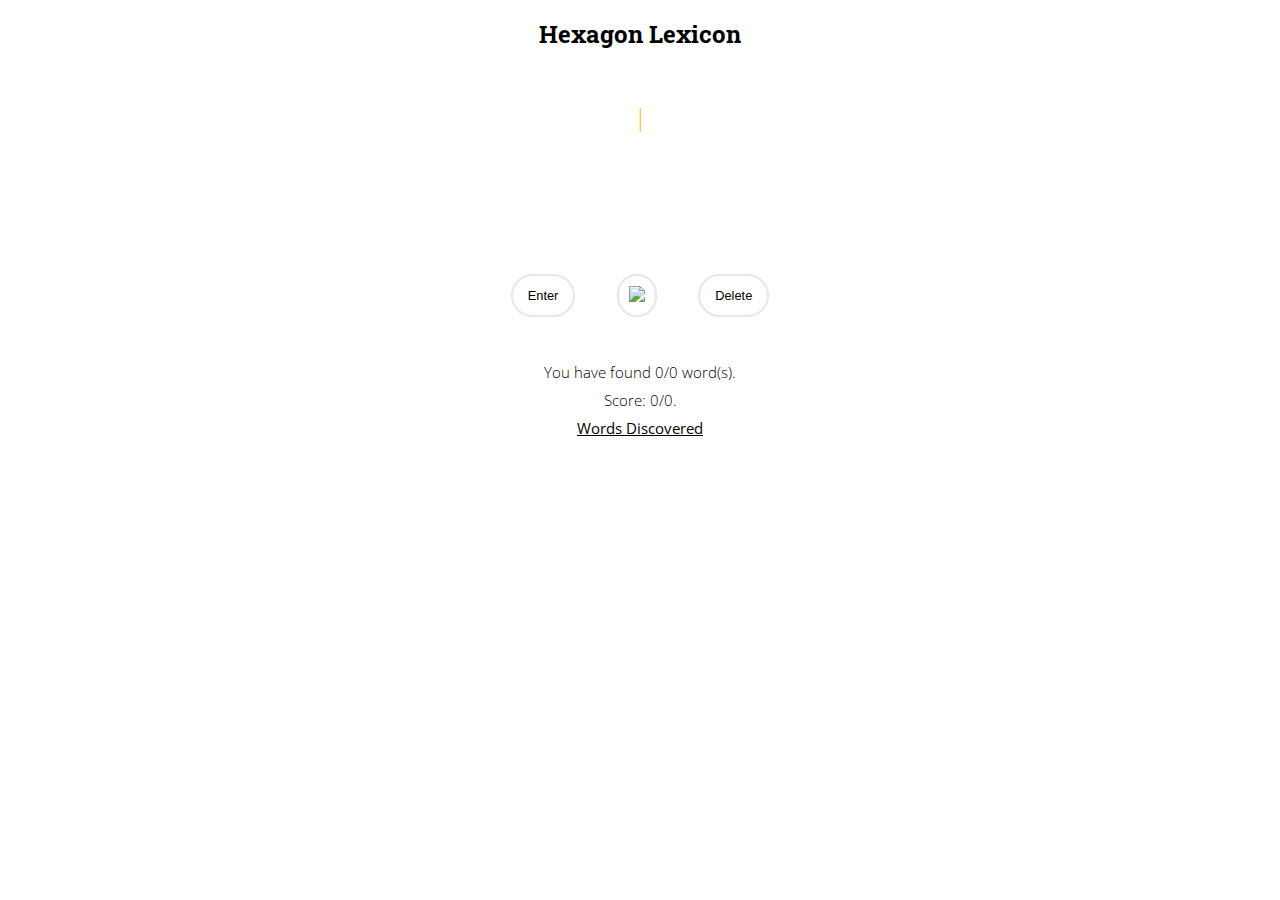
==== index.html @ 25a90e1a "Add ability to customize word list" ====
<!DOCTYPE html>
<html xmlns="http://www.w3.org/1999/xhtml" xml:lang="en" lang="en">
    <head>
        <meta name="viewport" content="width=device-width, initial-scale=1" />
        <meta http-equiv="content-type" content="text/html; charset=utf-8" />
        <title>Hexagon Lexicon</title>
        <link rel="stylesheet" href = "spelling_bee.css">
        <link rel="stylesheet" href = "spelling_bee2.css">
        <script src="https://unpkg.com/axios/dist/axios.min.js"></script>
        <script src="https://ajax.googleapis.com/ajax/libs/jquery/3.4.1/jquery.min.js"></script>
        <script src = "https://ajax.googleapis.com/ajax/libs/jqueryui/1.11.3/jquery-ui.min.js"></script>
        <link href="https://fonts.googleapis.com/css?family=Open+Sans:300,400|Roboto+Slab:300,400,500,600,700&display=swap" rel="stylesheet">

        <!-- JSZip -->
        <script src="https://cdnjs.cloudflare.com/ajax/libs/jszip/3.7.1/jszip.min.js" integrity="sha512-xQBQYt9UcgblF6aCMrwU1NkVA7HCXaSN2oq0so80KO+y68M+n64FOcqgav4igHe6D5ObBLIf68DWv+gfBowczg==" crossorigin="anonymous" referrerpolicy="no-referrer"></script>
    </head>
    <body onkeydown="input_from_keyboard(event)">
        <h1>Hexagon Lexicon</h1>

        <!-- NOTIFICATIONS -->
        <div class="container" style="height:50px; align-items:center;">
          <div>
            <p id="too-short" class="notifications">Too Short</p>
            <p id="good" class="notifications">Good! <span class="points"></span></p>
            <p id="great" class="notifications">Great! <span class="points"></span></p>
            <p id="amazing" class="notifications">Amazing! <span class="points"></span></p>
            <p id="pangram" class="notifications">Pangram! <span class="points"></span></p>
            <p id="already-found" class="notifications">Already Found</p>
            <p id="invalid-word" class="notifications">Invalid Word</p>
            <p id="miss-center" class="notifications">Missing Center Letter</p>
          </div>

        </div>

        <!-- INPUT WORD -->
        <div class="cursor">
            <p id="inputword" style="display:flex;"> <span id="testword"></span><span id="cursor">|</span></p>
        </div>
        <!-- <div class="cursor" style="height:40px; text-align:center; display:flex-inline; justify-content:center; margin-bottom:360px;"> -->

        <!-- HEXAGON GRID -->
          <!--<div id="loading">Loading ...</div>-->
          <div id="divHexGrid">
            <ul id="hexGrid"></ul>

            <div class="button_container">
              <button id="submit_button" type="button" class="button" onclick="submitWord()">Enter</button>
              <button id="shuffle_button" type="button" class="button" onclick="shuffleLetters()">
                <img src="shuffle_icon.png" style="width:1.2em">

              </button>
              <button id="delete_button" type="button" class="button" onclick="deleteLetter()">Delete</button>
                <!--<i style="align-self:center;"></i>-->

            </div>
        </div>
        <div class="container" style="height:400px; justify-content:normal;" id="scoreboard">
              <div class="scoreText" style="margin-bottom:8px;">You have found <span id="numfound">0</span>/<span id="totalWords">0</span> word(s).</div>
              <div class="scoreText" style="margin-bottom:8px;">Score: <span id="score">0</span>/<span id="maxscore">0</span>.</div>
              <div style=" font-family: 'Open Sans', sans-serif; align-self:center; font-size: 15px; font-style:bold;  text-decoration: underline;">Words Discovered</div>
              <div id="discoveredText" >
              </div>
        </div>

    <script type="text/javascript" src="spelling_bee.js"></script>
    <script type="text/javascript">

        var QueryString = function () {
            // This function is anonymous, is executed immediately and
            // the return value is assigned to QueryString!
            var query_string = {};
            var query = window.location.search.substring(1);
            var vars = query.split("&");
            for (var i=0;i<vars.length;i++) {
                var pair = vars[i].split("=");
                    // If first entry with this name
                if (typeof query_string[pair[0]] === "undefined") {
                  query_string[pair[0]] = decodeURIComponent(pair[1]);
                    // If second entry with this name
                } else if (typeof query_string[pair[0]] === "string") {
                  var arr = [ query_string[pair[0]],decodeURIComponent(pair[1]) ];
                  query_string[pair[0]] = arr;
                    // If third or later entry with this name
                } else {
                  query_string[pair[0]].push(decodeURIComponent(pair[1]));
                }
            }
            return query_string;
        }();

        $(document).ready(function () {
        // hide and show relevant sections
        //$('#divHexGrid').hide();
        //$('#loading').show();
        // fetch the data
        if(typeof window.fetch === "function") {
          fetch('words2.json.zip')
          .then(function (response) {
            if (response.status === 200 || response.status === 0) {
              return Promise.resolve(response.arrayBuffer())
            } else {
              return Promise.reject(new Error(response.statusText))
            }
          })
          .then(JSZip.loadAsync)
          .then(function (zip) {
            return zip.file("words2.json").async("string");
          })
          .then(function success(data) {
            // populate dictionary
            var words_json = JSON.parse(data);
            initialize_game(words_json, QueryString.required, QueryString.optional, QueryString.excl);
            // hide and show
            //$('#divHexGrid').show();
            //$('#loading').hide();

          }, function error(e) {
            alert(e);
          });
        } else {
          $('#loading').text('This browser does not support the Fetch API.  Please use Firefox or Chrome to use this page.');
        }
        // Set up cursor blinking
        var cursor = true;
        setInterval(() => {
          if(cursor) {
            document.getElementById('cursor').style.opacity = 0;
            cursor = false;
          }else {
            document.getElementById('cursor').style.opacity = 1;
            cursor = true;
          }
        }, 600);
        });
    </script>

    </body>
</html>
---- spelling_bee.css ----
* {
    margin: 0;
    padding: 0;
  }
  body {
    align-content:center;
    vertical-align:center;
    display:flex;
    flex-direction: column;
    justify-content:center;
  }

  .container {
    display:flex;
    justify-content:center;
  }

  #scoreboard{
    flex-direction:column;

  }

/*** INPUT & CURSOR ********************************************************************/

  #testword {

    height:50px;
    text-align: center;
    font-family: 'Open Sans', sans-serif;
    font-size: 1.5rem;
    padding-top:3px;
  }

  #cursor {
    font-family: 'Open Sans', sans-serif;
    font-size: 1.5rem;
    font-weight: 100;
    height:6vw;
    color: rgb(255, 187, 0);

  }
  .cursor {
    position: relative;
    margin: 0 auto;
    margin-bottom:10px;
  }

/*** TEXT **********************************************************************/
h1 {
  text-align: center;
  margin-top:2vh;
  margin-bottom:1vhpx;
  font-size: 1.5rem;
  font-family: 'Roboto Slab', serif;
}

.scoreText {
  font-family: 'Open Sans', sans-serif;
  font-size: 15px;
  font-weight:100;
  align-self:center;
}

ul {
  /*display:inline-block;*/
  list-style-type: none;
  text-align: center;
}

#discoveredText {
  font-family: 'Open Sans',  sans-serif;
  font-size: 15px;
  align-self:center;
  display:flex;
  flex-direction:row;
  flex-wrap:wrap;
}

.dwords{
  font-weight:100;
  padding:0

}


/*** BUTTONS *******************************************************************/
#shuffle_button {
  padding: 10px 10px;
}

.button_container {
 display:-webkit-inline-flex;
 margin-bottom:5vh;
 width: 300px;
 height: 10%;

}
.button {
  background-color: white;
  border: 2px solid #e7e7e7;
  margin: 0 auto;
  color: black;
  padding: 0px 15px;
  text-align: center;
  text-decoration: none;
  display: inline-block;
  font-size: .8em;
  border-radius:30px;
  cursor: pointer;
}

.button:hover {
  background-color: #e7e7e7;
  color: black;
  border: 2px solid #e7e7e7;
}

/*** NOTIFICATIONS AND SHAKE EFFECT ****************************************************************/

#too-short{
  display:none;
}
#invalid-word{
  display:none;

}
#already-found{
  display:none;

}
#miss-center{
  display:none;

}

#good, #great, #pangram, #amazing{
  display:None;
  background-color:white;
  color:black;
  border:1px solid rgb(179, 177, 177);
}

.notifications {
  background-color:black;
  color:white;
  display:flex;
  padding:5px;
  align-items:center;
  justify-content:center;
  border-radius:3px;
  font-family: 'Calibri Light',sans-serif;
  font-size: 1em;
}
---- spelling_bee2.css ----
#divHexGrid {
      display:flex;
      flex-direction:column;
      align-items:center;
  }

  #hexGrid {
    display: grid;
    grid-gap:6px;
    grid-template-columns: repeat(4,fr);
    width: 250px;
    margin: 0 auto;
    font-size:.9em;
    list-style-type: none;
    overflow:hidden;

  }

  .hex {
    grid-column-end: span 2;
    position: relative;
    visibility:hidden;
    background-color:solid yellow;
    outline:1px solid transparent; /* fix for jagged edges in FF on hover transition */
  }

  .hex::after{
    content:'';
    display:block;
    padding-bottom: 86.602%;  /* =  100 / tan(60) * 1.5 */
  }
  .hexIn{
    position: absolute;
    width:100%;
    padding-bottom: 115.470%; /* =  width / sin(60) */
    overflow: hidden;
    visibility: hidden;
    outline:1px solid transparent; /* fix for jagged edges in FF on hover transition */
    -webkit-transform: rotate3d(0,0,1,-60deg) skewY(30deg);
        -ms-transform: rotate3d(0,0,1,-60deg) skewY(30deg);
            transform: rotate3d(0,0,1,-60deg) skewY(30deg);
  }
  .hexIn * {
    position: absolute;
    visibility: visible;
    outline:1px solid transparent; /* fix for jagged edges in FF on hover transition */
  }
  .hexLink {
    display:block;
    width: 100%;
    height: 100%;
    text-align: center;
    background-color: #ffd300d1;
    overflow: hidden;
    -webkit-transform: skewY(-30deg) rotate3d(0,0,1,60deg);
        -ms-transform: skewY(-30deg) rotate3d(0,0,1,60deg);
            transform: skewY(-30deg) rotate3d(0,0,1,60deg);
  }

  #center-letter{
    background-color:#b7afafe6;
  }

  input[type="text"]
  {
      background: transparent;
      border: none;
  }

/*** HEX CONTENT *************************************************************/

  .hex p {
    width: 100%;
    padding: 38%;
    box-sizing:border-box;
    background-color:transparent;
    font-weight: 800;
    font-size:1.4em;
    color:black;
    font-family: 'Open Sans', sans-serif;

  }
/*** HEX HOVER *****************************************************************/
  .hexLink:hover p, .hexLink:focus p{
    background-color: #ffb103c2
  }

  #center-letter.hexLink:hover p, #center-letter.hexLink:focus p{
    background-color: gray
  }

/*** HEXAGON SIZING AND EVEN ROW INDENTATION *********************************/

  #hexGrid{
    grid-template-columns: repeat(6,2fr);
    padding-bottom: 5.4%;
    margin-bottom:2vh;
  }
  .hex:nth-child(5n+1){ /* first hexagon of odd rows */
    grid-column-start: 2;
  }
  .hex:nth-child(5n+3){ /* first hexagon of even rows */
      grid-column-start: 1;
  }
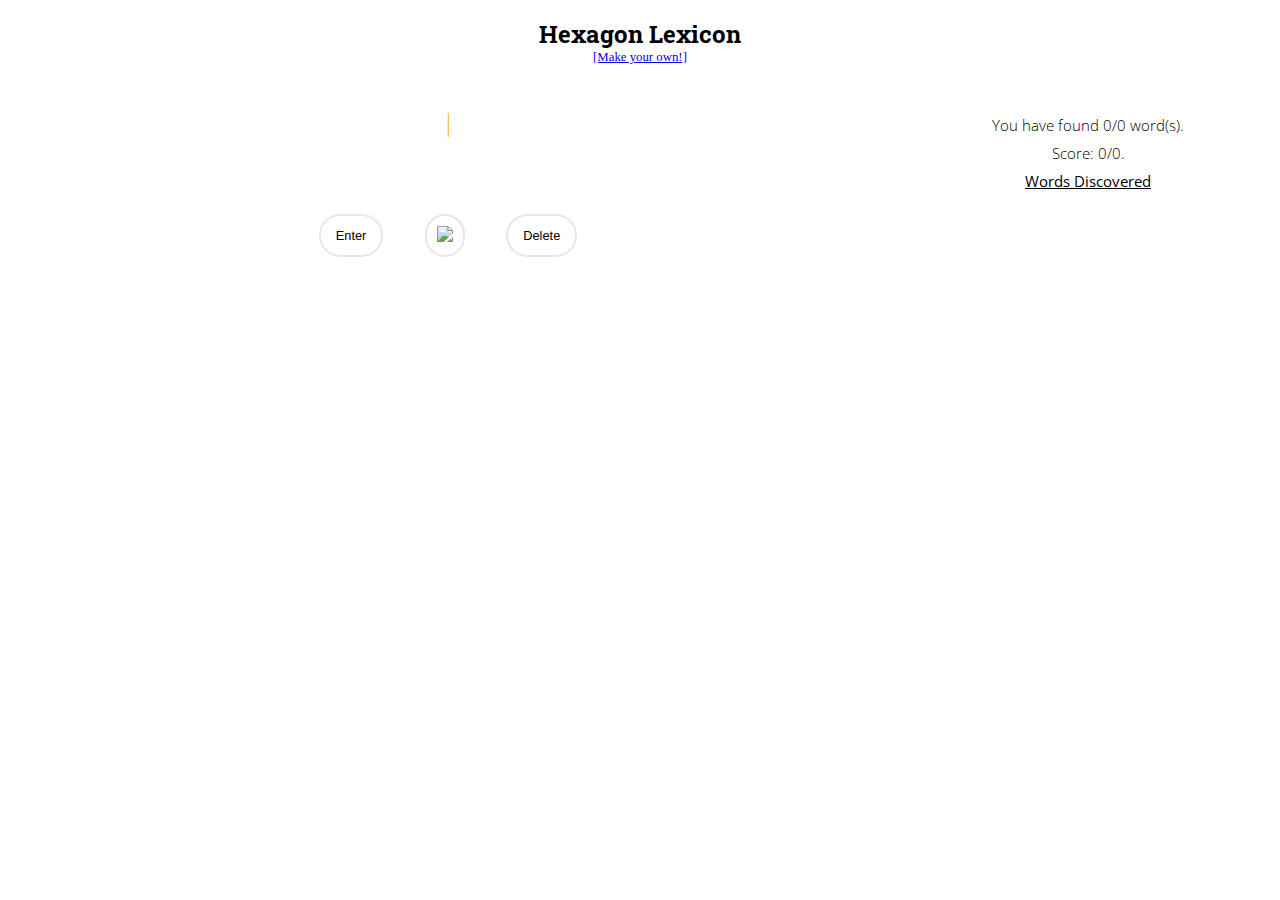
==== commit 85bfb02b: "First crack at layout change" ====
--- a/index.html
+++ b/index.html
@@ -16,50 +16,62 @@
     </head>
     <body onkeydown="input_from_keyboard(event)">
         <h1>Hexagon Lexicon</h1>
+        <p id="build_it">
+          <a href="build_your_own.html">[Make your own!]</a>
+        </p>
 
-        <!-- NOTIFICATIONS -->
-        <div class="container" style="height:50px; align-items:center;">
-          <div>
-            <p id="too-short" class="notifications">Too Short</p>
-            <p id="good" class="notifications">Good! <span class="points"></span></p>
-            <p id="great" class="notifications">Great! <span class="points"></span></p>
-            <p id="amazing" class="notifications">Amazing! <span class="points"></span></p>
-            <p id="pangram" class="notifications">Pangram! <span class="points"></span></p>
-            <p id="already-found" class="notifications">Already Found</p>
-            <p id="invalid-word" class="notifications">Invalid Word</p>
-            <p id="miss-center" class="notifications">Missing Center Letter</p>
+        <!-- Global flex container -->
+        <div id="main-flex-container">
+          <div id="game-container">
+
+            <!-- NOTIFICATIONS -->
+            <div class="container" style="height:40px; align-items:center;">
+              <div>
+                <p id="too-short" class="notifications">Too Short</p>
+                <p id="good" class="notifications">Good! <span class="points"></span></p>
+                <p id="great" class="notifications">Great! <span class="points"></span></p>
+                <p id="amazing" class="notifications">Amazing! <span class="points"></span></p>
+                <p id="pangram" class="notifications">Pangram! <span class="points"></span></p>
+                <p id="already-found" class="notifications">Already Found</p>
+                <p id="invalid-word" class="notifications">Invalid Word</p>
+                <p id="miss-center" class="notifications">Missing Center Letter</p>
+              </div>
+
+            </div>
+
+            <!-- INPUT WORD -->
+            <div class="cursor">
+                <p id="inputword"> <span id="testword"></span><span id="cursor">|</span></p>
+            </div>
+            <!-- <div class="cursor" style="height:40px; text-align:center; display:flex-inline; justify-content:center; margin-bottom:360px;"> -->
+
+            <!-- HEXAGON GRID -->
+              <!--<div id="loading">Loading ...</div>-->
+              <div id="divHexGrid">
+                <ul id="hexGrid"></ul>
+
+                <div class="button_container">
+                  <button id="submit_button" type="button" class="button" onclick="submitWord()">Enter</button>
+                  <button id="shuffle_button" type="button" class="button" onclick="shuffleLetters()">
+                    <img src="shuffle_icon.png" style="width:1.2em">
+
+                  </button>
+                  <button id="delete_button" type="button" class="button" onclick="deleteLetter()">Delete</button>
+                    <!--<i style="align-self:center;"></i>-->
+
+                </div>
+            </div>
           </div>
 
-        </div>
-
-        <!-- INPUT WORD -->
-        <div class="cursor">
-            <p id="inputword" style="display:flex;"> <span id="testword"></span><span id="cursor">|</span></p>
-        </div>
-        <!-- <div class="cursor" style="height:40px; text-align:center; display:flex-inline; justify-content:center; margin-bottom:360px;"> -->
-
-        <!-- HEXAGON GRID -->
-          <!--<div id="loading">Loading ...</div>-->
-          <div id="divHexGrid">
-            <ul id="hexGrid"></ul>
-
-            <div class="button_container">
-              <button id="submit_button" type="button" class="button" onclick="submitWord()">Enter</button>
-              <button id="shuffle_button" type="button" class="button" onclick="shuffleLetters()">
-                <img src="shuffle_icon.png" style="width:1.2em">
-
-              </button>
-              <button id="delete_button" type="button" class="button" onclick="deleteLetter()">Delete</button>
-                <!--<i style="align-self:center;"></i>-->
-
+          <div id="scoreboard-container">
+            <div class="container" style="height:400px; justify-content:normal;" id="scoreboard">
+                  <div class="scoreText" style="margin-bottom:8px;">You have found <span id="numfound">0</span>/<span id="totalWords">0</span> word(s).</div>
+                  <div class="scoreText" style="margin-bottom:8px;">Score: <span id="score">0</span>/<span id="maxscore">0</span>.</div>
+                  <div style=" font-family: 'Open Sans', sans-serif; align-self:center; font-size: 15px; font-style:bold;  text-decoration: underline;">Words Discovered</div>
+                  <div id="discoveredText" >
+                  </div>
             </div>
-        </div>
-        <div class="container" style="height:400px; justify-content:normal;" id="scoreboard">
-              <div class="scoreText" style="margin-bottom:8px;">You have found <span id="numfound">0</span>/<span id="totalWords">0</span> word(s).</div>
-              <div class="scoreText" style="margin-bottom:8px;">Score: <span id="score">0</span>/<span id="maxscore">0</span>.</div>
-              <div style=" font-family: 'Open Sans', sans-serif; align-self:center; font-size: 15px; font-style:bold;  text-decoration: underline;">Words Discovered</div>
-              <div id="discoveredText" >
-              </div>
+          </div>
         </div>
 
     <script type="text/javascript" src="spelling_bee.js"></script>
--- a/spelling_bee.css
+++ b/spelling_bee.css
@@ -1,19 +1,35 @@
 * {
     margin: 0;
     padding: 0;
-  }
-  body {
+}
+
+body {
     align-content:center;
     vertical-align:center;
     display:flex;
     flex-direction: column;
     justify-content:center;
-  }
+}
 
-  .container {
+/** Flex containers **/
+div#main-flex-container {
+  display: flex;
+}
+
+div#game-container {
+  display: block;
+  width: 70%;
+}
+
+div#scoreboard-container {
+  width: 30%;
+  margin-top: 50px;
+}
+
+.container {
     display:flex;
     justify-content:center;
-  }
+}
 
   #scoreboard{
     flex-direction:column;
@@ -23,7 +39,6 @@
 /*** INPUT & CURSOR ********************************************************************/
 
   #testword {
-
     height:50px;
     text-align: center;
     font-family: 'Open Sans', sans-serif;
@@ -31,11 +46,15 @@
     padding-top:3px;
   }
 
+  p#inputword {
+    text-align: center;
+  }
+
   #cursor {
     font-family: 'Open Sans', sans-serif;
     font-size: 1.5rem;
     font-weight: 100;
-    height:6vw;
+    height:4vw;
     color: rgb(255, 187, 0);
 
   }
@@ -52,6 +71,11 @@
   margin-bottom:1vhpx;
   font-size: 1.5rem;
   font-family: 'Roboto Slab', serif;
+}
+
+#build_it {
+    text-align: center;
+    font-size: 0.8em;
 }
 
 .scoreText {
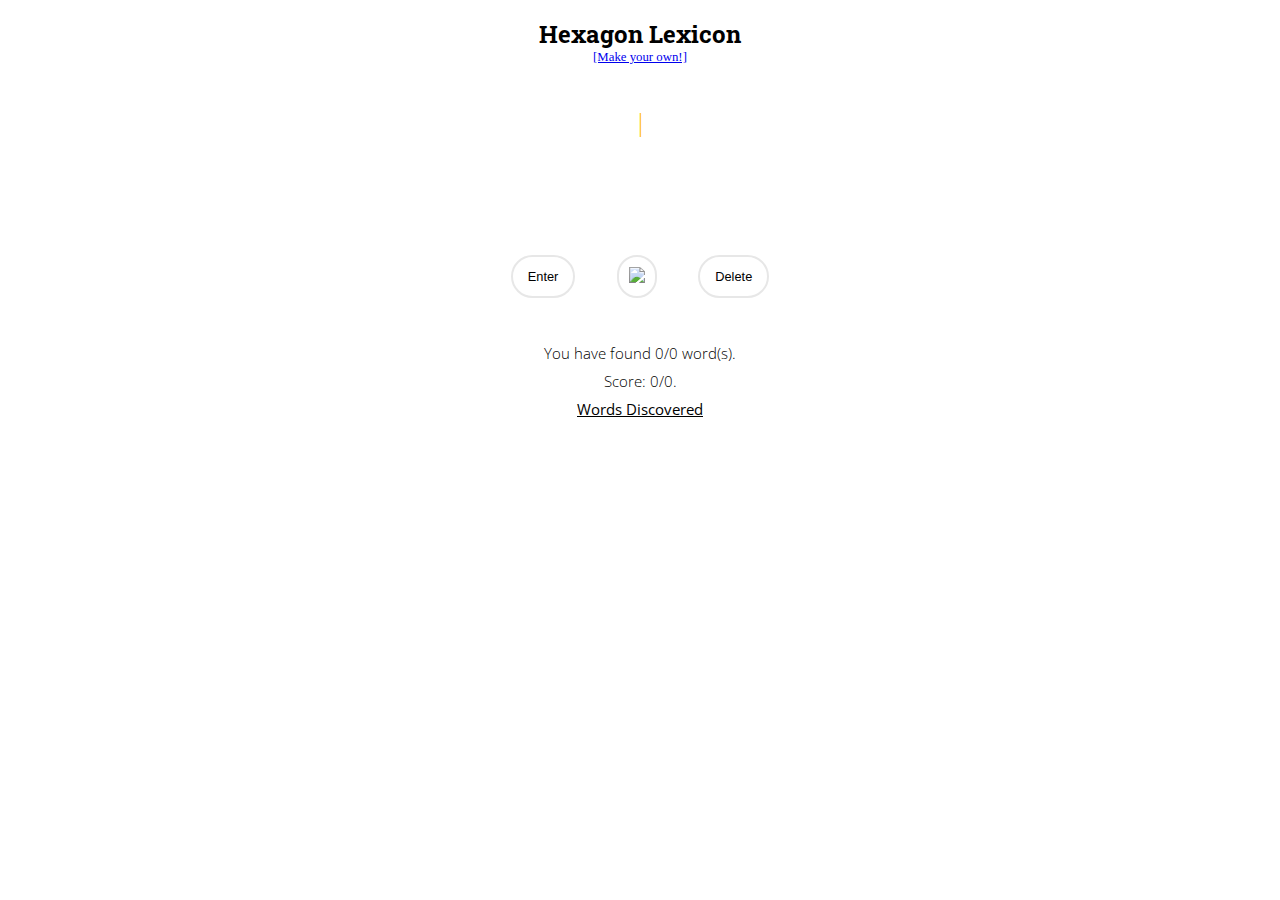
==== commit 576232e4: "add hidden dark mode option" ====
--- a/index.html
+++ b/index.html
@@ -13,6 +13,8 @@
 
         <!-- JSZip -->
         <script src="https://cdnjs.cloudflare.com/ajax/libs/jszip/3.7.1/jszip.min.js" integrity="sha512-xQBQYt9UcgblF6aCMrwU1NkVA7HCXaSN2oq0so80KO+y68M+n64FOcqgav4igHe6D5ObBLIf68DWv+gfBowczg==" crossorigin="anonymous" referrerpolicy="no-referrer"></script>
+        <!-- DarkReader -->
+        <script src="https://cdnjs.cloudflare.com/ajax/libs/darkreader/4.9.58/darkreader.js" integrity="sha512-SVegqt9Q4E2cRDZ5alp9NLqLLJEAh6Ske9I/iU37Jiq0fHSFbkIsIbaIGYPcadf1JBLzdxPrkqfH1cpTuBQJvw==" crossorigin="anonymous" referrerpolicy="no-referrer"></script>
     </head>
     <body onkeydown="input_from_keyboard(event)">
         <h1>Hexagon Lexicon</h1>
@@ -20,58 +22,49 @@
           <a href="build_your_own.html">[Make your own!]</a>
         </p>
 
-        <!-- Global flex container -->
-        <div id="main-flex-container">
-          <div id="game-container">
+        <!-- NOTIFICATIONS -->
+        <div class="container" style="height:40px; align-items:center;">
+          <div>
+            <p id="too-short" class="notifications">Too Short</p>
+            <p id="good" class="notifications">Good! <span class="points"></span></p>
+            <p id="great" class="notifications">Great! <span class="points"></span></p>
+            <p id="amazing" class="notifications">Amazing! <span class="points"></span></p>
+            <p id="pangram" class="notifications">Pangram! <span class="points"></span></p>
+            <p id="already-found" class="notifications">Already Found</p>
+            <p id="invalid-word" class="notifications">Invalid Word</p>
+            <p id="miss-center" class="notifications">Missing Center Letter</p>
+          </div>
 
-            <!-- NOTIFICATIONS -->
-            <div class="container" style="height:40px; align-items:center;">
-              <div>
-                <p id="too-short" class="notifications">Too Short</p>
-                <p id="good" class="notifications">Good! <span class="points"></span></p>
-                <p id="great" class="notifications">Great! <span class="points"></span></p>
-                <p id="amazing" class="notifications">Amazing! <span class="points"></span></p>
-                <p id="pangram" class="notifications">Pangram! <span class="points"></span></p>
-                <p id="already-found" class="notifications">Already Found</p>
-                <p id="invalid-word" class="notifications">Invalid Word</p>
-                <p id="miss-center" class="notifications">Missing Center Letter</p>
-              </div>
+        </div>
+
+        <!-- INPUT WORD -->
+        <div class="cursor">
+            <p id="inputword" style="display:flex;"> <span id="testword"></span><span id="cursor">|</span></p>
+        </div>
+        <!-- <div class="cursor" style="height:40px; text-align:center; display:flex-inline; justify-content:center; margin-bottom:360px;"> -->
+
+        <!-- HEXAGON GRID -->
+          <!--<div id="loading">Loading ...</div>-->
+          <div id="divHexGrid">
+            <ul id="hexGrid"></ul>
+
+            <div class="button_container">
+              <button id="submit_button" type="button" class="button" onclick="submitWord()">Enter</button>
+              <button id="shuffle_button" type="button" class="button" onclick="shuffleLetters()">
+                <img src="shuffle_icon.png" style="width:1.2em">
+
+              </button>
+              <button id="delete_button" type="button" class="button" onclick="deleteLetter()">Delete</button>
+                <!--<i style="align-self:center;"></i>-->
 
             </div>
-
-            <!-- INPUT WORD -->
-            <div class="cursor">
-                <p id="inputword"> <span id="testword"></span><span id="cursor">|</span></p>
-            </div>
-            <!-- <div class="cursor" style="height:40px; text-align:center; display:flex-inline; justify-content:center; margin-bottom:360px;"> -->
-
-            <!-- HEXAGON GRID -->
-              <!--<div id="loading">Loading ...</div>-->
-              <div id="divHexGrid">
-                <ul id="hexGrid"></ul>
-
-                <div class="button_container">
-                  <button id="submit_button" type="button" class="button" onclick="submitWord()">Enter</button>
-                  <button id="shuffle_button" type="button" class="button" onclick="shuffleLetters()">
-                    <img src="shuffle_icon.png" style="width:1.2em">
-
-                  </button>
-                  <button id="delete_button" type="button" class="button" onclick="deleteLetter()">Delete</button>
-                    <!--<i style="align-self:center;"></i>-->
-
-                </div>
-            </div>
-          </div>
-
-          <div id="scoreboard-container">
-            <div class="container" style="height:400px; justify-content:normal;" id="scoreboard">
-                  <div class="scoreText" style="margin-bottom:8px;">You have found <span id="numfound">0</span>/<span id="totalWords">0</span> word(s).</div>
-                  <div class="scoreText" style="margin-bottom:8px;">Score: <span id="score">0</span>/<span id="maxscore">0</span>.</div>
-                  <div style=" font-family: 'Open Sans', sans-serif; align-self:center; font-size: 15px; font-style:bold;  text-decoration: underline;">Words Discovered</div>
-                  <div id="discoveredText" >
-                  </div>
-            </div>
-          </div>
+        </div>
+        <div class="container" style="height:400px; justify-content:normal;" id="scoreboard">
+              <div class="scoreText" style="margin-bottom:8px;">You have found <span id="numfound">0</span>/<span id="totalWords">0</span> word(s).</div>
+              <div class="scoreText" style="margin-bottom:8px;">Score: <span id="score">0</span>/<span id="maxscore">0</span>.</div>
+              <div style=" font-family: 'Open Sans', sans-serif; align-self:center; font-size: 15px; font-style:bold;  text-decoration: underline;">Words Discovered</div>
+              <div id="discoveredText" >
+              </div>
         </div>
 
     <script type="text/javascript" src="spelling_bee.js"></script>
@@ -101,6 +94,11 @@
         }();
 
         $(document).ready(function () {
+        // enable dark mode if requested
+        if (QueryString.darkmode) {
+            DarkReader.enable();
+        }
+        
         // hide and show relevant sections
         //$('#divHexGrid').hide();
         //$('#loading').show();
